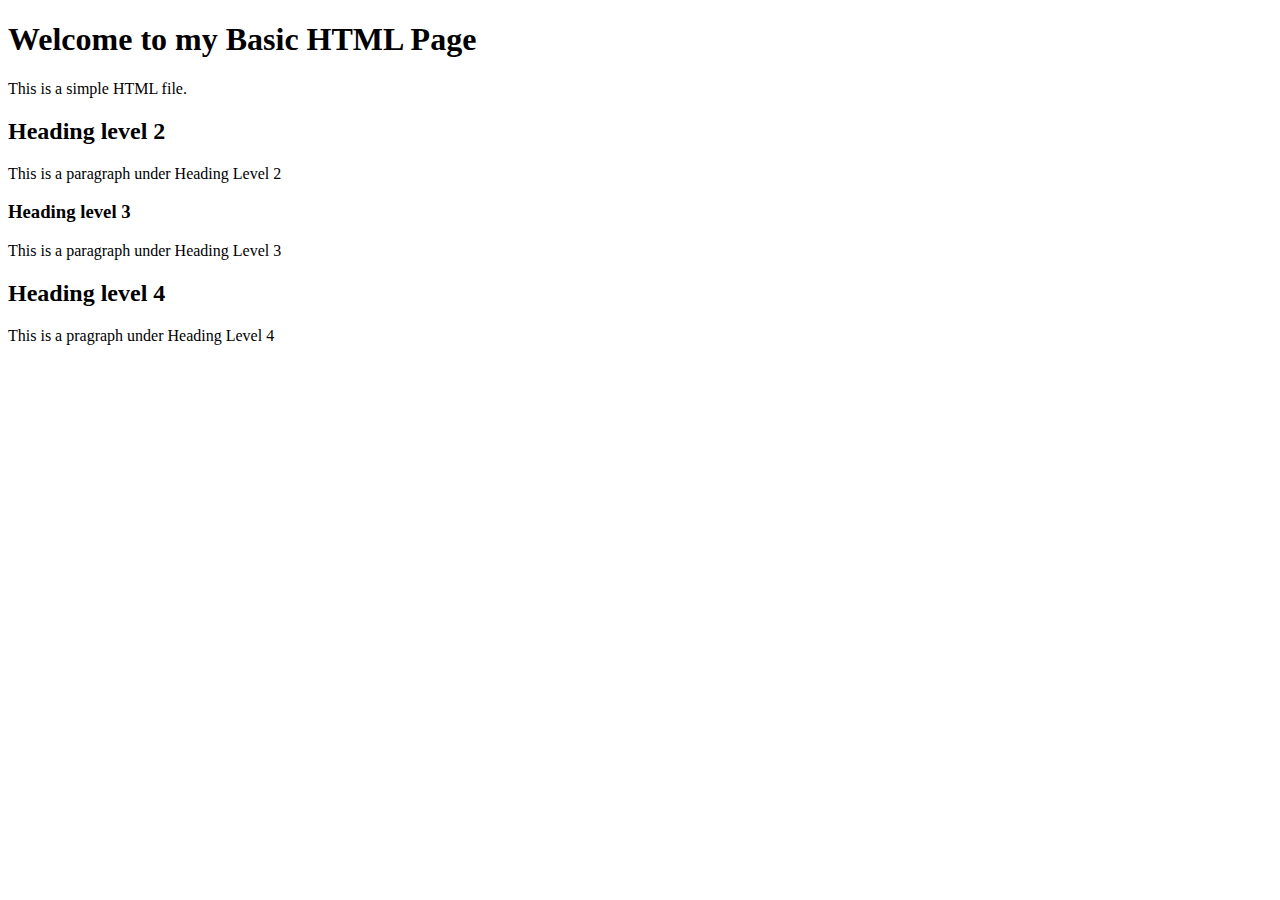
==== html_basic/index.html @ 60129218 "updated base_index.html to index.html" ====
<!DOCTYPE html>
<html lang="en">
<head>
    <meta charset="utf-8">
    <title>My basic HTML page</title>
</head>
<body>
    <h1>Welcome to my Basic HTML Page</h1>
    <p>This is a simple HTML file.</p>
    
    <h2>Heading level 2</h2>
    <p>This is a paragraph under Heading Level 2</p>

    <h3>Heading level 3</h3>
    <p>This is a paragraph under Heading Level 3</p>

    <h2>Heading level 4</h2>
    <p>This is a pragraph under Heading Level 4</p>
</body>
</html>
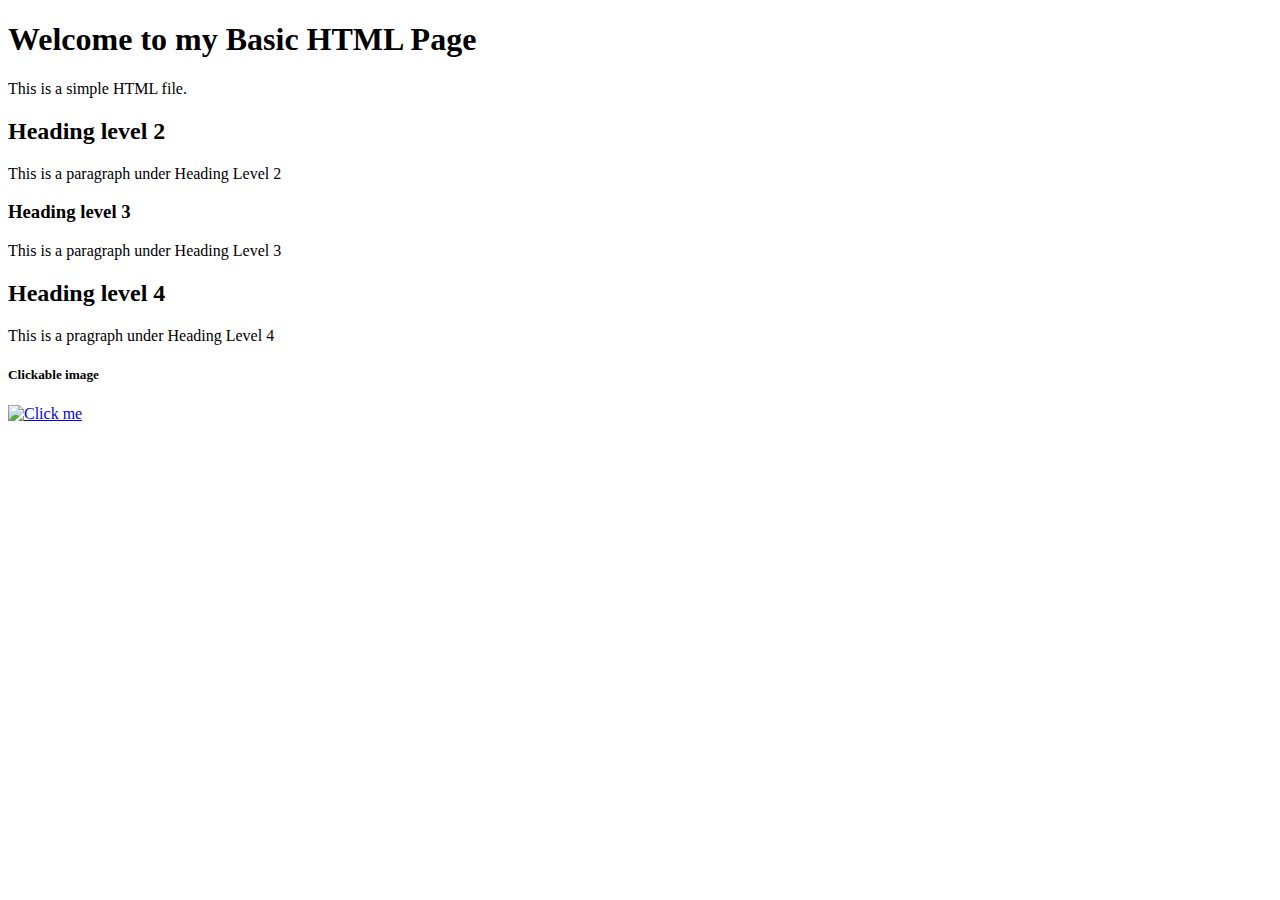
==== commit 5bf29560: "updated base_index.html to index.html" ====
--- a/html_basic/index.html
+++ b/html_basic/index.html
@@ -16,5 +16,10 @@
 
     <h2>Heading level 4</h2>
     <p>This is a pragraph under Heading Level 4</p>
+
+    <h5>Clickable image</h5>
+    <a href="https://web.archive.org/web/20210906225839/https://www.holbertonschool.com/holberton-logo.png">
+        <img src="image.jpg" alt="Click me" width="200" height="150">
+    </a>  
 </body>
 </html>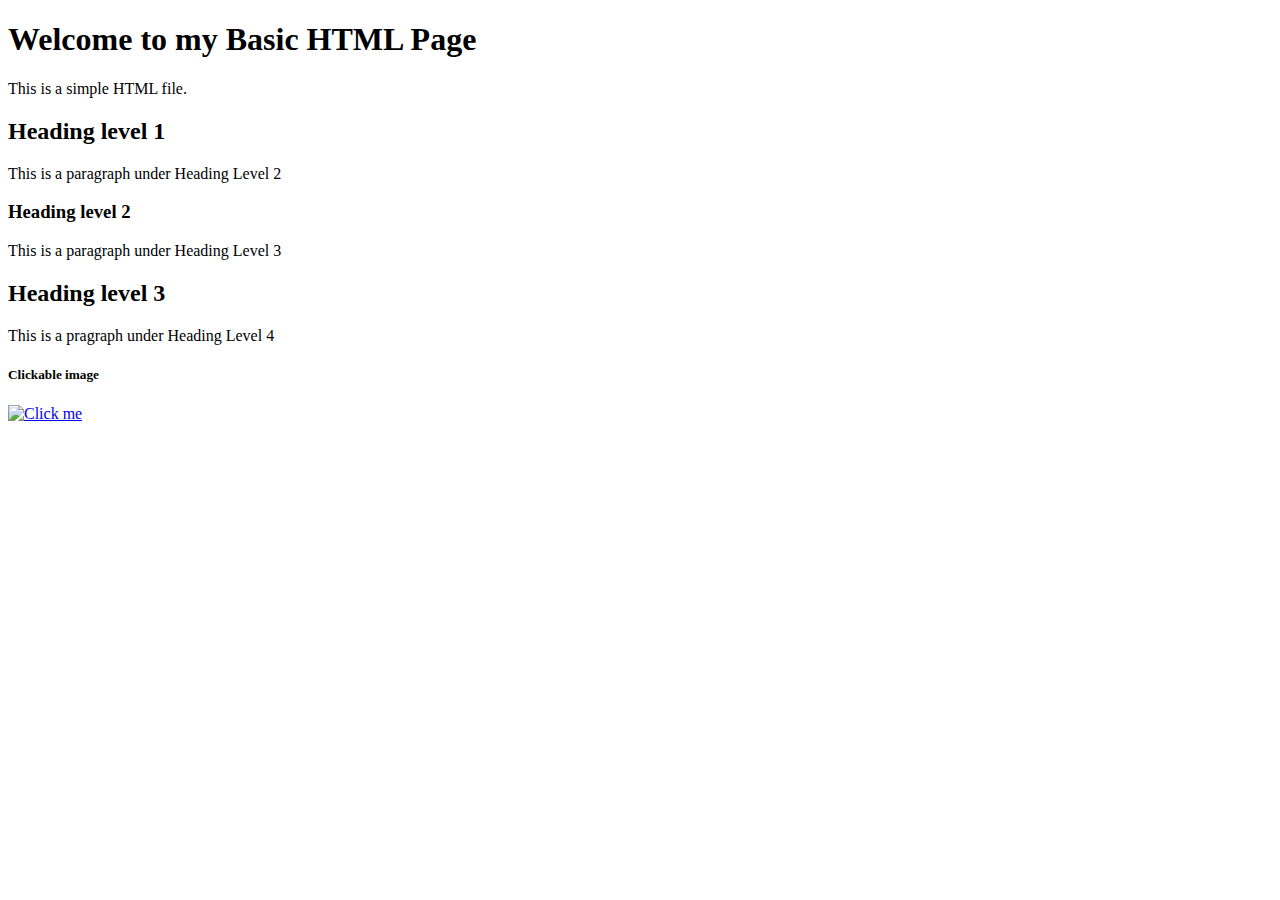
==== commit 526f73a8: "code update" ====
--- a/html_basic/index.html
+++ b/html_basic/index.html
@@ -8,13 +8,13 @@
     <h1>Welcome to my Basic HTML Page</h1>
     <p>This is a simple HTML file.</p>
     
-    <h2>Heading level 2</h2>
+    <h2>Heading level 1</h2>
     <p>This is a paragraph under Heading Level 2</p>
 
-    <h3>Heading level 3</h3>
+    <h3>Heading level 2</h3>
     <p>This is a paragraph under Heading Level 3</p>
 
-    <h2>Heading level 4</h2>
+    <h2>Heading level 3</h2>
     <p>This is a pragraph under Heading Level 4</p>
 
     <h5>Clickable image</h5>
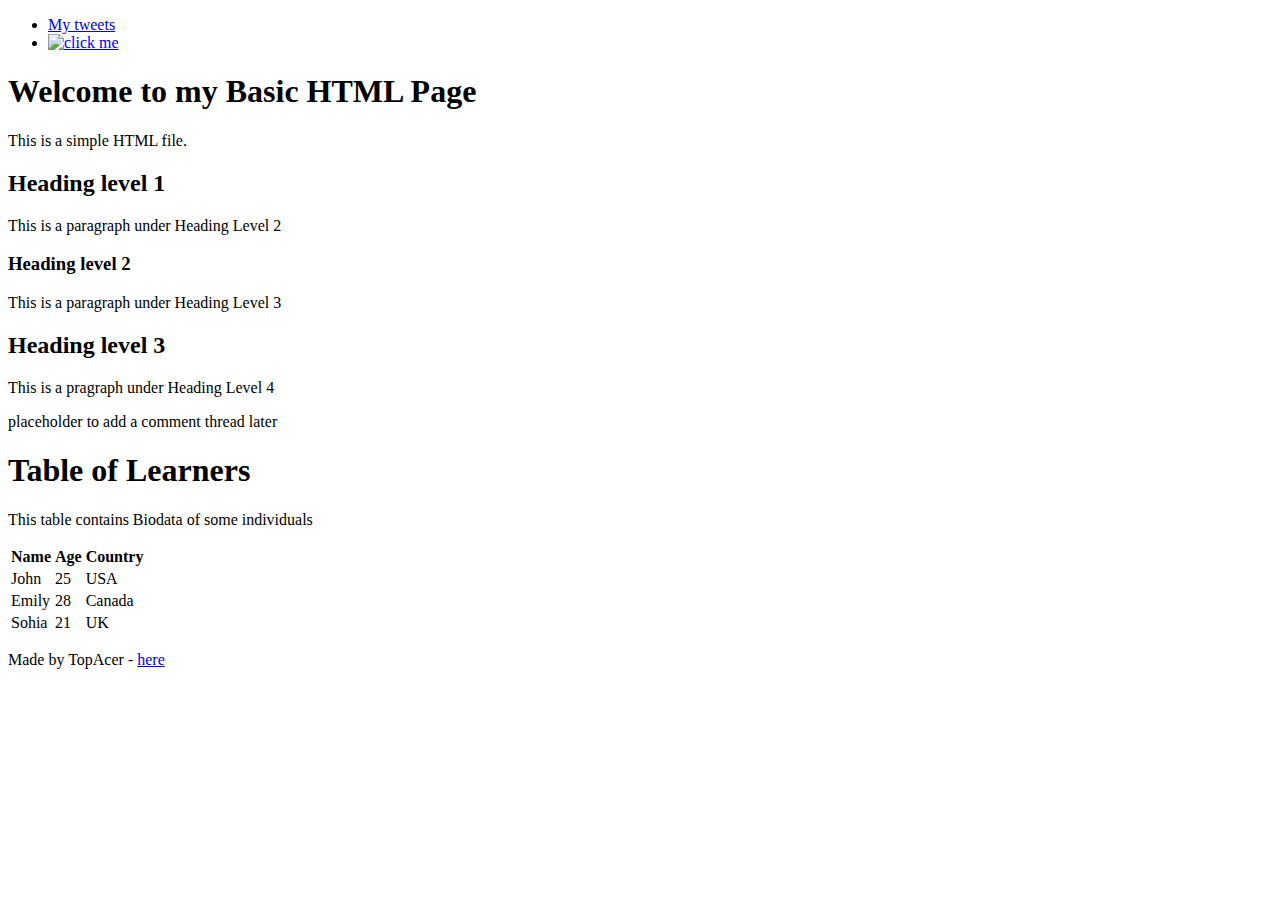
==== commit 2d20c749: "made my first cool webpages." ====
--- a/html_basic/index.html
+++ b/html_basic/index.html
@@ -5,21 +5,66 @@
     <title>My basic HTML page</title>
 </head>
 <body>
-    <h1>Welcome to my Basic HTML Page</h1>
-    <p>This is a simple HTML file.</p>
+    <header>
+        <ul>
+            <li><a href="tweets.html">My tweets</a></li>
+            <li><a href="https://web.archive.org/web/20210906225839/https://www.holbertonschool.com/holberton-logo.png">
+                <img src="image.jpg" alt="click me" width="200" height="150">
+            </a></li>
+        </ul>
+    </header>
+    <main>
+        <article>
+        <h1>Welcome to my Basic HTML Page</h1>
+        <p>This is a simple HTML file.</p>
     
-    <h2>Heading level 1</h2>
-    <p>This is a paragraph under Heading Level 2</p>
+        <h2>Heading level 1</h2>
+        <p>This is a paragraph under Heading Level 2</p>
 
-    <h3>Heading level 2</h3>
-    <p>This is a paragraph under Heading Level 3</p>
+        <h3>Heading level 2</h3>
+        <p>This is a paragraph under Heading Level 3</p>
 
-    <h2>Heading level 3</h2>
-    <p>This is a pragraph under Heading Level 4</p>
+        <h2>Heading level 3</h2>
+        <p>This is a pragraph under Heading Level 4</p>
+        </article>
+        <aside>
+            <p>placeholder to add a comment thread later</p>
+        </aside>
+        <article>
+            <h1>Table of Learners</h1>
+            <p>This table contains Biodata of some individuals</p>
+            <table>
+                <thead>
+                    <tr>
+                        <th>Name</th>
+                        <th>Age</th>
+                        <th>Country</th>
+                    </tr>
+                </thead>
+                <tbody>
+                    <tr>
+                        <td>John</td>
+                        <td>25</td>
+                        <td>USA</td>
+                    </tr>
+                    <tr>
+                        <td>Emily</td>
+                        <td>28</td>
+                        <td>Canada</td>
+                    </tr>
+                    <tr>
+                        <td>Sohia</td>
+                        <td>21</td>
+                        <td>UK</td>
+                    </tr>
+                </tbody>
+            </table>
+        </article>
 
-    <h5>Clickable image</h5>
-    <a href="https://web.archive.org/web/20210906225839/https://www.holbertonschool.com/holberton-logo.png">
-        <img src="image.jpg" alt="Click me" width="200" height="150">
-    </a>  
+    </main>
+    <footer>
+        <p>Made by TopAcer - <a href="https://intranet.alxswe.com/projects/2047" target="_blank">here</a></p>
+    </footer>
+    
 </body>
 </html>